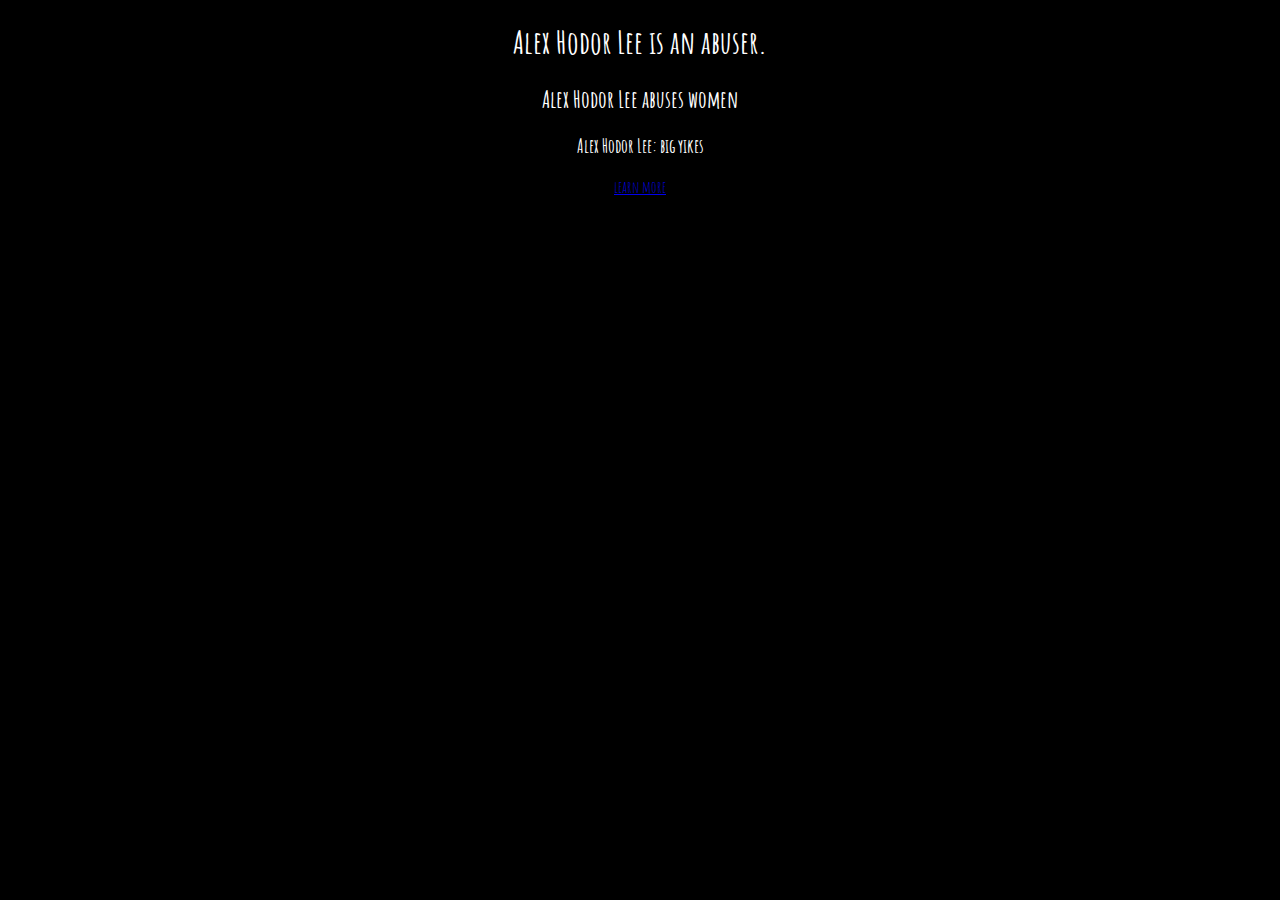
==== index.html @ 3ff7845d "initial commit" ====
<!DOCTYPE html>
<html>
    <head>
        <title>Alex Hodor Lee is an Abuser</title>
        <link href="https://fonts.googleapis.com/css?family=Amatic+SC" rel="stylesheet">
        <link rel="stylesheet" href="style.css">
        <meta name="description" content="Alex Hodor Lee is an abuser. Alex Hodor Lee damages and abuses women.">
    </head>
    <body>
        <h1>Alex Hodor Lee is an abuser.</h1>
        <h2>Alex Hodor Lee abuses women</h2>
        <h3>Alex Hodor Lee: big yikes</h3>
        <a href="alex-hodor-lee-1.html">learn more</a>
    </body>
</html>
---- style.css ----
body{
    text-align: center;
    font-family: 'Amatic SC', cursive;
    background: black;
    color: white;
}
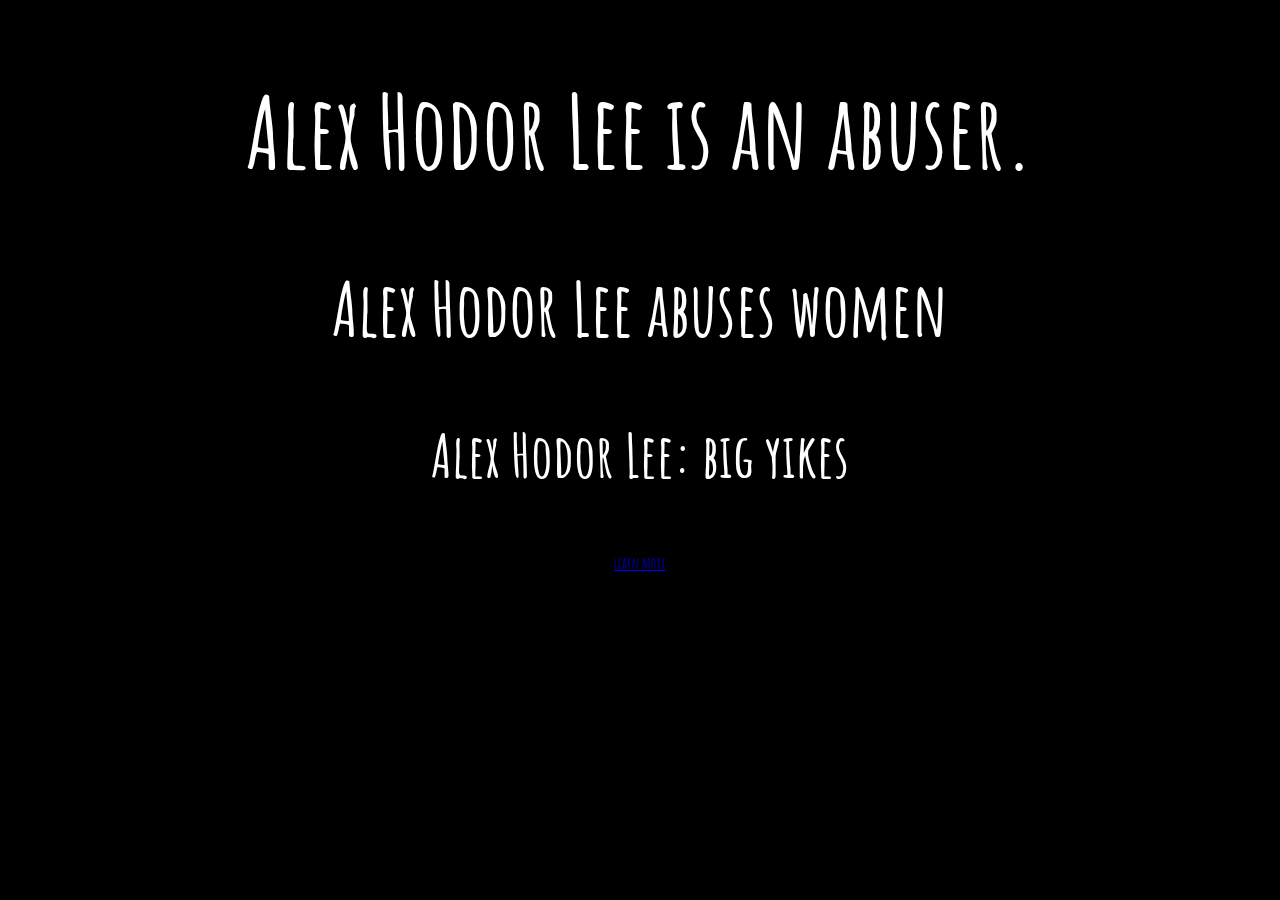
==== commit 29747844: "smaller images" ====
--- a/index.html
+++ b/index.html
@@ -10,6 +10,6 @@
         <h1>Alex Hodor Lee is an abuser.</h1>
         <h2>Alex Hodor Lee abuses women</h2>
         <h3>Alex Hodor Lee: big yikes</h3>
-        <a href="alex-hodor-lee-1.html">learn more</a>
+        <div class='links'><a href="alex-hodor-lee-1.html">learn more</a></div>
     </body>
 </html>--- a/style.css
+++ b/style.css
@@ -5,3 +5,15 @@
     background: black;
     color: white;
 }
+h1 {
+    font-size: 100px;
+}
+h2{
+    font-size: 75px;
+}
+h3{
+    font-size: 60px;
+}
+img {
+    width: 400px;
+}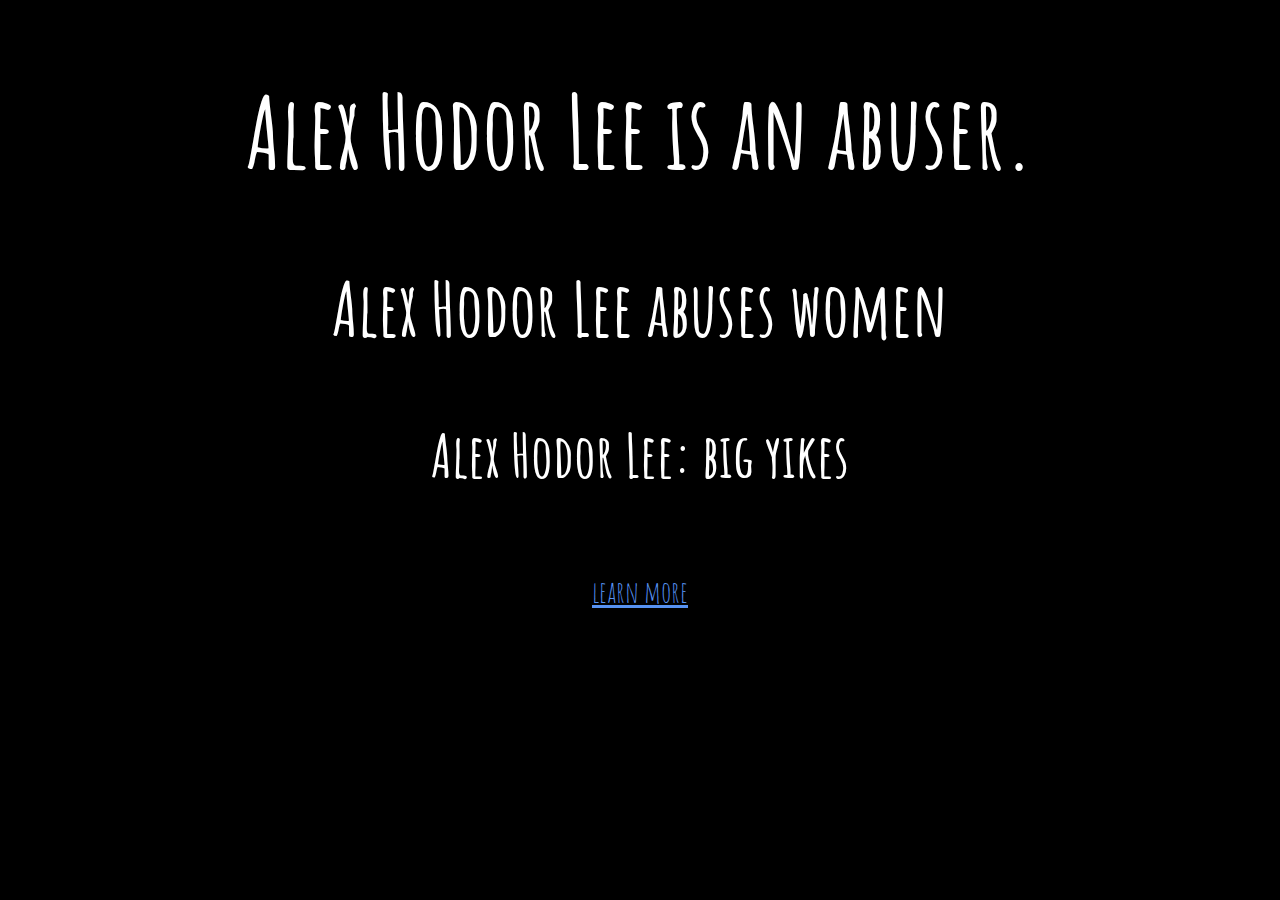
==== commit dc589602: "link color" ====
--- a/index.html
+++ b/index.html
@@ -10,6 +10,7 @@
         <h1>Alex Hodor Lee is an abuser.</h1>
         <h2>Alex Hodor Lee abuses women</h2>
         <h3>Alex Hodor Lee: big yikes</h3>
+        <br>
         <div class='links'><a href="alex-hodor-lee-1.html">learn more</a></div>
     </body>
 </html>--- a/style.css
+++ b/style.css
@@ -4,6 +4,10 @@
     font-family: 'Amatic SC', cursive;
     background: black;
     color: white;
+}
+a{
+    font-size: 30px;
+    color:#5792f2;
 }
 h1 {
     font-size: 100px;
